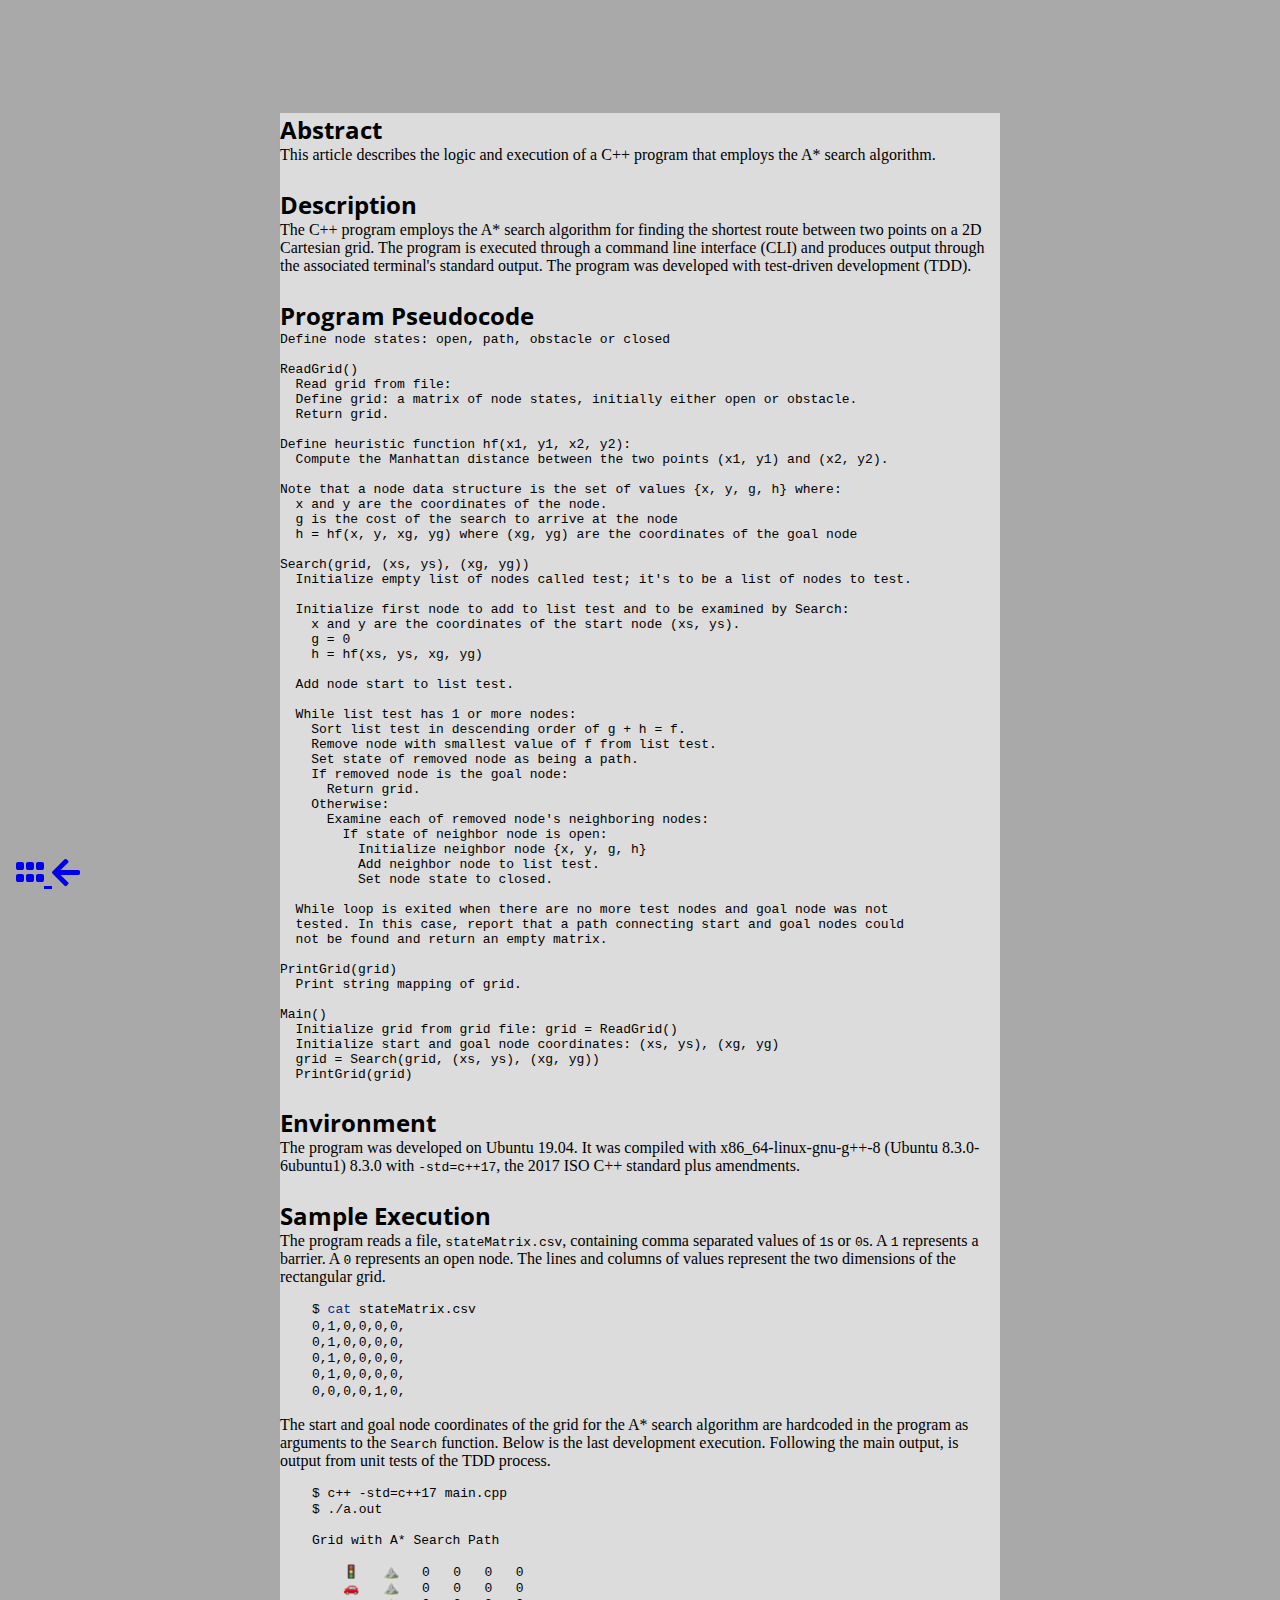
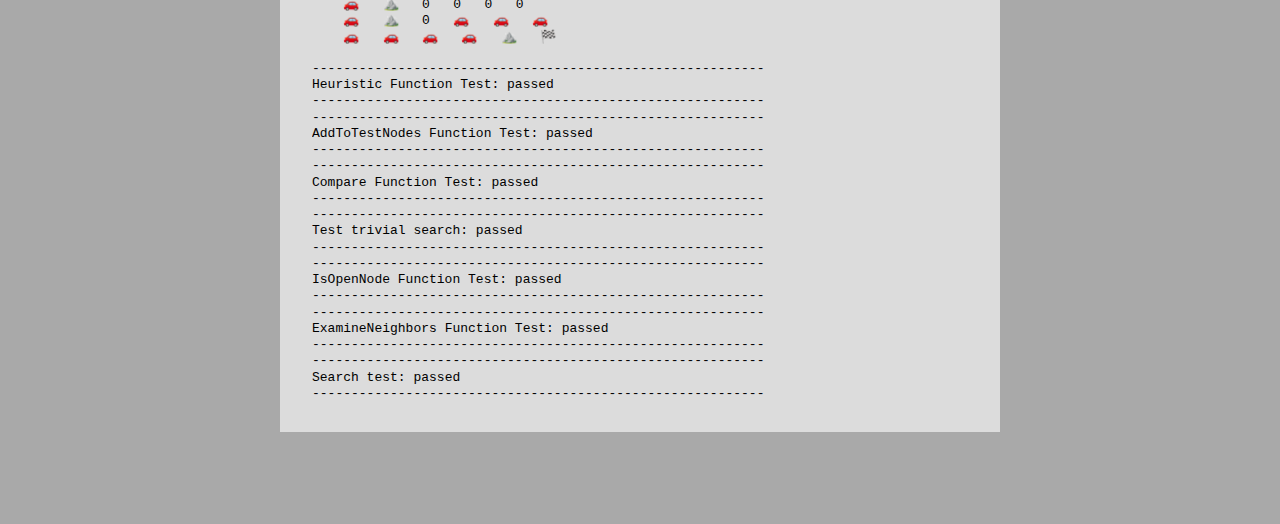
==== astarSearchCpp.html @ 03206840 "feat: add section for links to articles" ====
<!DOCTYPE html>
<html lang="en">
<head>
  <link rel="stylesheet"
    href="https://code.getmdl.io/1.3.0/material.grey-lime.min.css">
  <script defer src="https://code.getmdl.io/1.3.0/material.min.js"></script>

  <link rel="stylesheet"
    href="https://fonts.googleapis.com/css?family=Open+Sans">
  <link rel="stylesheet"
    href="https://use.fontawesome.com/releases/v5.13.0/css/all.css">

  <link rel="stylesheet" href="css/nonMDstylesINmdPage.css">
  <link rel="stylesheet" href="css/mdStyles.css">

  <meta charset="utf-8">
  <meta name="viewport" content="width=device-width, initial-scale=1">

  <title>A* Search | JF Padilla</title>
</head>

<body>
  <header id="portfolio-header"
    class="mdl-layout__header mdl-layout__header--transparent">
    <h1 class="subtitle">An A* Search CLI Program in C++</h1>
  </header>
  <br>
  <main>
<h1 id="a-search-cli-program">Abstract</h1>
<p>This article describes the logic and execution of a C++ program that employs the A* search algorithm.</p>
<h2 id="description">Description</h2>
<p>The C++ program employs the A* search algorithm for finding the shortest route between two points on a 2D Cartesian grid. The program is executed through a command line interface (CLI) and produces output through the associated terminal's standard output. The program was developed with test-driven development (TDD).</p>
<h2 id="program-pseudocode">Program Pseudocode</h2>
<pre class="sourceCode"><code>Define node states: open, path, obstacle or closed

ReadGrid()
  Read grid from file:
  Define grid: a matrix of node states, initially either open or obstacle.
  Return grid.

Define heuristic function hf(x1, y1, x2, y2):
  Compute the Manhattan distance between the two points (x1, y1) and (x2, y2).

Note that a node data structure is the set of values {x, y, g, h} where:
  x and y are the coordinates of the node.
  g is the cost of the search to arrive at the node
  h = hf(x, y, xg, yg) where (xg, yg) are the coordinates of the goal node

Search(grid, (xs, ys), (xg, yg))
  Initialize empty list of nodes called test; it&#39;s to be a list of nodes to test.

  Initialize first node to add to list test and to be examined by Search:
    x and y are the coordinates of the start node (xs, ys).
    g = 0
    h = hf(xs, ys, xg, yg)

  Add node start to list test.

  While list test has 1 or more nodes:
    Sort list test in descending order of g + h = f.
    Remove node with smallest value of f from list test.
    Set state of removed node as being a path.
    If removed node is the goal node:
      Return grid.
    Otherwise:
      Examine each of removed node&#39;s neighboring nodes:
        If state of neighbor node is open:
          Initialize neighbor node {x, y, g, h}
          Add neighbor node to list test.
          Set node state to closed.

  While loop is exited when there are no more test nodes and goal node was not
  tested. In this case, report that a path connecting start and goal nodes could
  not be found and return an empty matrix.

PrintGrid(grid)
  Print string mapping of grid.

Main()
  Initialize grid from grid file: grid = ReadGrid()
  Initialize start and goal node coordinates: (xs, ys), (xg, yg)
  grid = Search(grid, (xs, ys), (xg, yg))
  PrintGrid(grid)
</code></pre>
<h2 id="environment">Environment</h2>
<p>The program was developed on Ubuntu 19.04. It was compiled with x86_64-linux-gnu-g++-8 (Ubuntu 8.3.0-6ubuntu1) 8.3.0 with <code>-std=c++17</code>, the 2017 ISO C++ standard plus amendments.</p>
<h2 id="execution">Sample Execution</h2>
<p>The program reads a file, <code>stateMatrix.csv</code>, containing comma separated values of <code>1</code>s or <code>0</code>s. A <code>1</code> represents a barrier. A <code>0</code> represents an open node. The lines and columns of values represent the two dimensions of the rectangular grid.</p>
<div class="sourceCode" id="cb2"><pre class="sourceCode bash"><code class="sourceCode bash"><span id="cb2-1"><a href="#cb2-1"></a>$ <span class="fu">cat</span> stateMatrix.csv</span>
<span id="cb2-2"><a href="#cb2-2"></a><span class="ex">0</span>,1,0,0,0,0,</span>
<span id="cb2-3"><a href="#cb2-3"></a><span class="ex">0</span>,1,0,0,0,0,</span>
<span id="cb2-4"><a href="#cb2-4"></a><span class="ex">0</span>,1,0,0,0,0,</span>
<span id="cb2-5"><a href="#cb2-5"></a><span class="ex">0</span>,1,0,0,0,0,</span>
<span id="cb2-6"><a href="#cb2-6"></a><span class="ex">0</span>,0,0,0,1,0,</span></code></pre></div>
<p>The start and goal node coordinates of the grid for the A* search algorithm are hardcoded in the program as arguments to the <code>Search</code> function. Below is the last development execution. Following the main output, is output from unit tests of the TDD process.</p>
<div class="sourceCode" id="cb3"><pre class="sourceCode bash"><code class="sourceCode bash"><span id="cb3-1"><a href="#cb3-1"></a>$ <span class="ex">c++</span> -std=c++17 main.cpp</span>
<span id="cb3-2"><a href="#cb3-2"></a>$ <span class="ex">./a.out</span></span>
<span id="cb3-3"><a href="#cb3-3"></a></span>
<span id="cb3-4"><a href="#cb3-4"></a><span class="ex">Grid</span> with A* Search Path</span>
<span id="cb3-5"><a href="#cb3-5"></a></span>
<span id="cb3-6"><a href="#cb3-6"></a>    🚦   ⛰️   <span class="ex">0</span>   0   0   0   </span>
<span id="cb3-7"><a href="#cb3-7"></a>    🚗   ⛰️   <span class="ex">0</span>   0   0   0   </span>
<span id="cb3-8"><a href="#cb3-8"></a>    🚗   ⛰️   <span class="ex">0</span>   0   0   0   </span>
<span id="cb3-9"><a href="#cb3-9"></a>    🚗   ⛰️   <span class="ex">0</span>   🚗   🚗   🚗   </span>
<span id="cb3-10"><a href="#cb3-10"></a>    🚗   🚗   🚗   🚗   ⛰️   🏁   </span>
<span id="cb3-11"><a href="#cb3-11"></a></span>
<span id="cb3-12"><a href="#cb3-12"></a><span class="ex">----------------------------------------------------------</span></span>
<span id="cb3-13"><a href="#cb3-13"></a><span class="ex">Heuristic</span> Function Test: passed</span>
<span id="cb3-14"><a href="#cb3-14"></a><span class="ex">----------------------------------------------------------</span></span>
<span id="cb3-15"><a href="#cb3-15"></a><span class="ex">----------------------------------------------------------</span></span>
<span id="cb3-16"><a href="#cb3-16"></a><span class="ex">AddToTestNodes</span> Function Test: passed</span>
<span id="cb3-17"><a href="#cb3-17"></a><span class="ex">----------------------------------------------------------</span></span>
<span id="cb3-18"><a href="#cb3-18"></a><span class="ex">----------------------------------------------------------</span></span>
<span id="cb3-19"><a href="#cb3-19"></a><span class="ex">Compare</span> Function Test: passed</span>
<span id="cb3-20"><a href="#cb3-20"></a><span class="ex">----------------------------------------------------------</span></span>
<span id="cb3-21"><a href="#cb3-21"></a><span class="ex">----------------------------------------------------------</span></span>
<span id="cb3-22"><a href="#cb3-22"></a><span class="ex">Test</span> trivial search: passed</span>
<span id="cb3-23"><a href="#cb3-23"></a><span class="ex">----------------------------------------------------------</span></span>
<span id="cb3-24"><a href="#cb3-24"></a><span class="ex">----------------------------------------------------------</span></span>
<span id="cb3-25"><a href="#cb3-25"></a><span class="ex">IsOpenNode</span> Function Test: passed</span>
<span id="cb3-26"><a href="#cb3-26"></a><span class="ex">----------------------------------------------------------</span></span>
<span id="cb3-27"><a href="#cb3-27"></a><span class="ex">----------------------------------------------------------</span></span>
<span id="cb3-28"><a href="#cb3-28"></a><span class="ex">ExamineNeighbors</span> Function Test: passed</span>
<span id="cb3-29"><a href="#cb3-29"></a><span class="ex">----------------------------------------------------------</span></span>
<span id="cb3-30"><a href="#cb3-30"></a><span class="ex">----------------------------------------------------------</span></span>
<span id="cb3-31"><a href="#cb3-31"></a><span class="ex">Search</span> test: passed</span>
<span id="cb3-32"><a href="#cb3-32"></a><span class="ex">----------------------------------------------------------</span></span>
<span id="cb3-33"><a href="#cb3-33"></a></span>
<span id="cb3-34"><a href="#cb3-34"></a></span></code></pre></div>
  </main>
  <br id="floor">

  <div class="footer-area"></div>

  <footer id="connect" class="mdl-mini-footer">
    <ul id="footer-links" class="mdl-mini-footer__link-list">
      <li>
        <a href="index.html#articles-section" title="Return to index.">
          <i class="fas fa-grip-horizontal" aria-hidden="true"></i>
          <i class="fas fa-arrow-left" aria-hidden="true"></i>
        </a>
      </li>
    </ul>
  </footer>
  <script src="vid/player.js"></script>
</body>
</html>
---- css/nonMDstylesINmdPage.css ----
*:focus {
  outline: none; /*
This cancels browser default focus outline. Other effects are specified for
focus below. */
}

body {
  background-color: #a9a9a9;
}

header#portfolio-header {
  background: url(../img/hero.jpg) center / cover;
  background-attachment: fixed;
  height: 50px;
  justify-content: center;
  text-align: center;
}

.subtitle {
  color: #a9a9a9;
  font-size: 2.0rem;
  font-family: 'Open Sans', sans-serif;
}

main {
  max-width: 720px;
  margin: 0 auto;
  background-color: #dcdcdc;
  font-family: 'Times New Roman', serif;
}

main > h1,
main > h2 {
  font-family: 'Open Sans', sans-serif;
  font-weight: bold;
  font-size: 1.5rem;
  line-height: normal;
  margin: 1.5rem 0 0 0;
}
main > p,
ul > li > p {
  font-size: initial;
  margin: 0 0 1rem 0;
  line-height: normal;
  letter-spacing: normal;
}

.indent {
  margin-left: 2rem;
}

.code-header {
  margin: 0 0 0 1rem;
}

ul {
  margin: 0 0 0 1.5em;
  padding: 0;
  list-style: disc outside;
}

.footer-area {
  height: 50px;
}

/*
footer class mdl-mini-footer has:
  background-color: #424242;
*/

footer#connect {
  bottom: 0;
  padding: 0.5rem;
  position: fixed;
  width: 100%;
  z-index: 1;
  color: #a9a9a9;
}

#footer-links {
  margin: auto;
  font-size: 2rem;
}

#footer-links a:hover,
#footer-links a:focus {
  color: #ccc;
  border-bottom: medium solid #ccc;
}
#footer-links a:active {
  color: #a9a9a9;
}

@media screen and (max-width: 1024px) {
  header#portfolio-header {
    display: flex;
  }
}
---- css/mdStyles.css ----
code{white-space: pre-wrap;}
span.smallcaps{font-variant: small-caps;}
span.underline{text-decoration: underline;}
div.column{display: inline-block; vertical-align: top; width: 50%;}
div.hanging-indent{margin-left: 1.5em; text-indent: -1.5em;}
ul.task-list{list-style: none;}
pre > code.sourceCode { white-space: pre; position: relative; }
pre > code.sourceCode > span { display: inline-block; line-height: 1.25; }
pre > code.sourceCode > span:empty { height: 1.2em; }
code.sourceCode > span { color: inherit; text-decoration: inherit; }
div.sourceCode { margin: 0 0 1em 2em; }
pre.sourceCode { margin: 0; }
@media screen {
div.sourceCode { overflow: auto; }
}
@media print {
pre > code.sourceCode { white-space: pre-wrap; }
pre > code.sourceCode > span { text-indent: -5em; padding-left: 5em; }
}
pre.numberSource code
  { counter-reset: source-line 0; }
pre.numberSource code > span
  { position: relative; left: -4em; counter-increment: source-line; }
pre.numberSource code > span > a:first-child::before
  { content: counter(source-line);
    position: relative; left: -1em; text-align: right; vertical-align: baseline;
    border: none; display: inline-block;
    -webkit-touch-callout: none; -webkit-user-select: none;
    -khtml-user-select: none; -moz-user-select: none;
    -ms-user-select: none; user-select: none;
    padding: 0 4px; width: 4em;
    color: #aaaaaa;
  }
pre.numberSource { margin-left: 3em; border-left: 1px solid #aaaaaa;  padding-left: 4px; }
div.sourceCode
  {   }
@media screen {
pre > code.sourceCode > span > a:first-child::before { text-decoration: underline; }
}
code span.al { color: #ff0000; font-weight: bold; } /* Alert */
code span.an { color: #60a0b0; font-weight: bold; font-style: italic; } /* Annotation */
code span.at { color: #7d9029; } /* Attribute */
code span.bn { color: #40a070; } /* BaseN */
code span.bu { } /* BuiltIn */
code span.cf { color: #007020; font-weight: bold; } /* ControlFlow */
code span.ch { color: #4070a0; } /* Char */
code span.cn { color: #880000; } /* Constant */
code span.co { color: #60a0b0; font-style: italic; } /* Comment */
code span.cv { color: #60a0b0; font-weight: bold; font-style: italic; } /* CommentVar */
code span.do { color: #ba2121; font-style: italic; } /* Documentation */
code span.dt { color: #902000; } /* DataType */
code span.dv { color: #40a070; } /* DecVal */
code span.er { color: #ff0000; font-weight: bold; } /* Error */
code span.ex { } /* Extension */
code span.fl { color: #40a070; } /* Float */
code span.fu { color: #06287e; } /* Function */
code span.im { } /* Import */
code span.in { color: #60a0b0; font-weight: bold; font-style: italic; } /* Information */
code span.kw { color: #007020; font-weight: bold; } /* Keyword */
code span.op { color: #666666; } /* Operator */
code span.ot { color: #007020; } /* Other */
code span.pp { color: #bc7a00; } /* Preprocessor */
code span.sc { color: #4070a0; } /* SpecialChar */
code span.ss { color: #bb6688; } /* SpecialString */
code span.st { color: #4070a0; } /* String */
code span.va { color: #19177c; } /* Variable */
code span.vs { color: #4070a0; } /* VerbatimString */
code span.wa { color: #60a0b0; font-weight: bold; font-style: italic; } /* Warning */
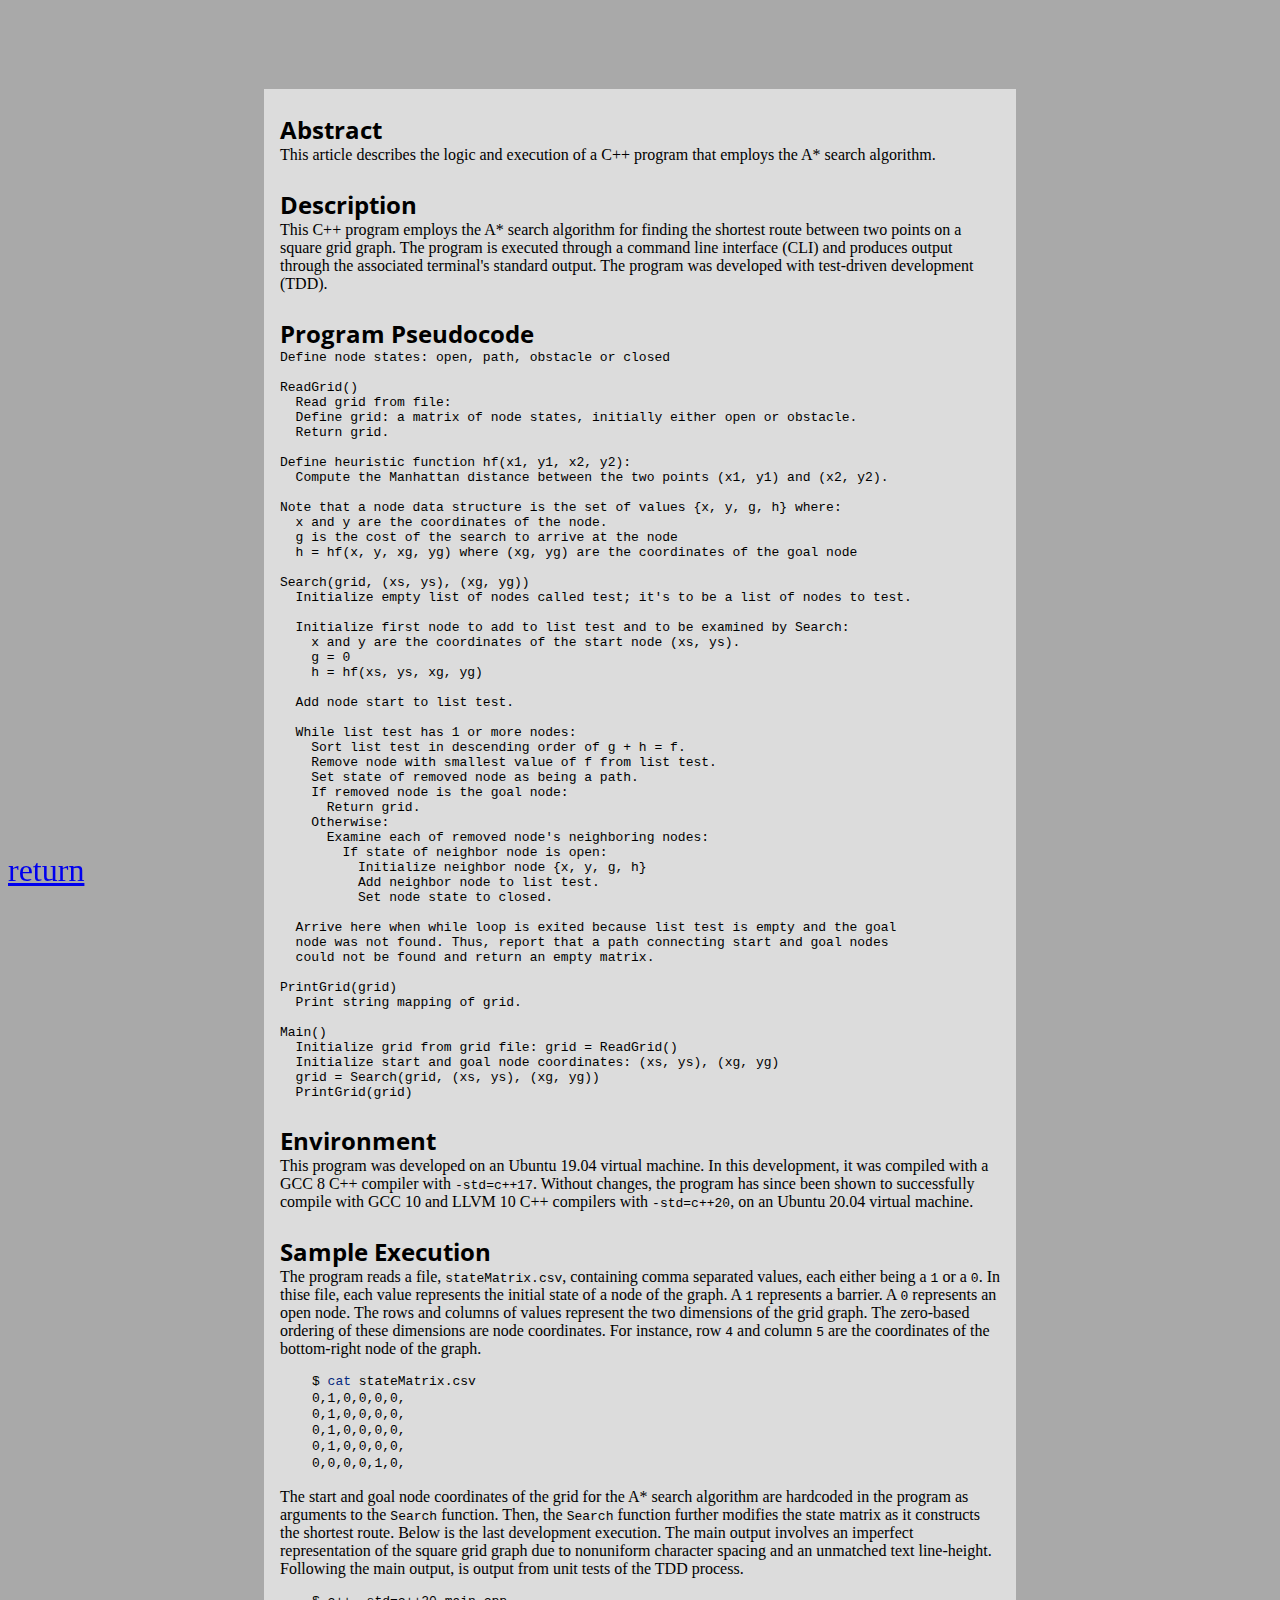
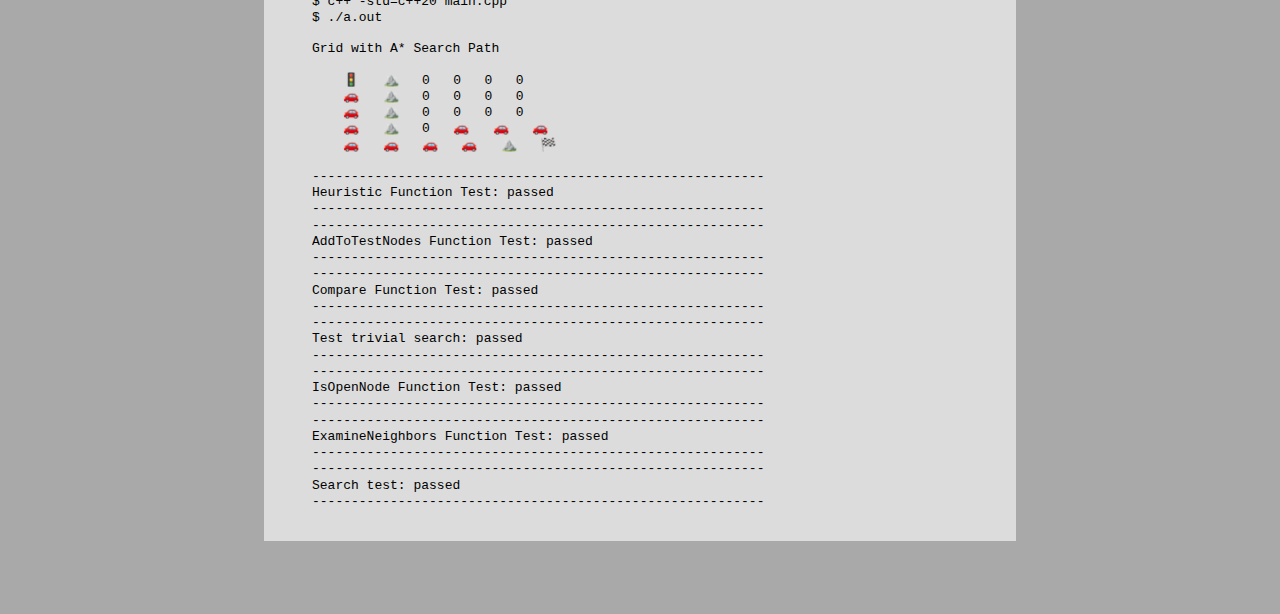
==== commit d41a492d: "feat: add a 2nd math article" ====
--- a/astarSearchCpp.html
+++ b/astarSearchCpp.html
@@ -10,8 +10,8 @@
   <link rel="stylesheet"
     href="https://use.fontawesome.com/releases/v5.13.0/css/all.css">
 
-  <link rel="stylesheet" href="css/nonMDstylesINmdPage.css">
-  <link rel="stylesheet" href="css/mdStyles.css">
+  <link rel="stylesheet" href="css/article.css">
+  <link rel="stylesheet" href="css/markdown.css">
 
   <meta charset="utf-8">
   <meta name="viewport" content="width=device-width, initial-scale=1">
@@ -26,10 +26,10 @@
   </header>
   <br>
   <main>
-<h1 id="a-search-cli-program">Abstract</h1>
+<h2 id="a-search-cli-program">Abstract</h2>
 <p>This article describes the logic and execution of a C++ program that employs the A* search algorithm.</p>
 <h2 id="description">Description</h2>
-<p>The C++ program employs the A* search algorithm for finding the shortest route between two points on a 2D Cartesian grid. The program is executed through a command line interface (CLI) and produces output through the associated terminal's standard output. The program was developed with test-driven development (TDD).</p>
+<p>This C++ program employs the A* search algorithm for finding the shortest route between two points on a square grid graph. The program is executed through a command line interface (CLI) and produces output through the associated terminal's standard output. The program was developed with test-driven development (TDD).</p>
 <h2 id="program-pseudocode">Program Pseudocode</h2>
 <pre class="sourceCode"><code>Define node states: open, path, obstacle or closed
 
@@ -69,9 +69,9 @@
           Add neighbor node to list test.
           Set node state to closed.
 
-  While loop is exited when there are no more test nodes and goal node was not
-  tested. In this case, report that a path connecting start and goal nodes could
-  not be found and return an empty matrix.
+  Arrive here when while loop is exited because list test is empty and the goal
+  node was not found. Thus, report that a path connecting start and goal nodes
+  could not be found and return an empty matrix.
 
 PrintGrid(grid)
   Print string mapping of grid.
@@ -83,17 +83,17 @@
   PrintGrid(grid)
 </code></pre>
 <h2 id="environment">Environment</h2>
-<p>The program was developed on Ubuntu 19.04. It was compiled with x86_64-linux-gnu-g++-8 (Ubuntu 8.3.0-6ubuntu1) 8.3.0 with <code>-std=c++17</code>, the 2017 ISO C++ standard plus amendments.</p>
+<p>This program was developed on an Ubuntu 19.04 virtual machine. In this development, it was compiled with a GCC 8 C++ compiler with <code>-std=c++17</code>. Without changes, the program has since been shown to successfully compile with GCC 10 and LLVM 10 C++ compilers with <code>-std=c++20</code>, on an Ubuntu 20.04 virtual machine.</p>
 <h2 id="execution">Sample Execution</h2>
-<p>The program reads a file, <code>stateMatrix.csv</code>, containing comma separated values of <code>1</code>s or <code>0</code>s. A <code>1</code> represents a barrier. A <code>0</code> represents an open node. The lines and columns of values represent the two dimensions of the rectangular grid.</p>
+<p>The program reads a file, <code>stateMatrix.csv</code>, containing comma separated values, each either being a <code>1</code> or a <code>0</code>. In thise file, each value represents the initial state of a node of the graph. A <code>1</code> represents a barrier. A <code>0</code> represents an open node. The rows and columns of values represent the two dimensions of the grid graph. The zero-based ordering of these dimensions are node coordinates. For instance, row <code>4</code> and column <code>5</code> are the coordinates of the bottom-right node of the graph.</p>
 <div class="sourceCode" id="cb2"><pre class="sourceCode bash"><code class="sourceCode bash"><span id="cb2-1"><a href="#cb2-1"></a>$ <span class="fu">cat</span> stateMatrix.csv</span>
 <span id="cb2-2"><a href="#cb2-2"></a><span class="ex">0</span>,1,0,0,0,0,</span>
 <span id="cb2-3"><a href="#cb2-3"></a><span class="ex">0</span>,1,0,0,0,0,</span>
 <span id="cb2-4"><a href="#cb2-4"></a><span class="ex">0</span>,1,0,0,0,0,</span>
 <span id="cb2-5"><a href="#cb2-5"></a><span class="ex">0</span>,1,0,0,0,0,</span>
 <span id="cb2-6"><a href="#cb2-6"></a><span class="ex">0</span>,0,0,0,1,0,</span></code></pre></div>
-<p>The start and goal node coordinates of the grid for the A* search algorithm are hardcoded in the program as arguments to the <code>Search</code> function. Below is the last development execution. Following the main output, is output from unit tests of the TDD process.</p>
-<div class="sourceCode" id="cb3"><pre class="sourceCode bash"><code class="sourceCode bash"><span id="cb3-1"><a href="#cb3-1"></a>$ <span class="ex">c++</span> -std=c++17 main.cpp</span>
+<p>The start and goal node coordinates of the grid for the A* search algorithm are hardcoded in the program as arguments to the <code>Search</code> function. Then, the <code>Search</code> function further modifies the state matrix as it constructs the shortest route. Below is the last development execution. The main output involves an imperfect representation of the square grid graph due to nonuniform character spacing and an unmatched text line-height. Following the main output, is output from unit tests of the TDD process.</p>
+<div class="sourceCode" id="cb3"><pre class="sourceCode bash"><code class="sourceCode bash"><span id="cb3-1"><a href="#cb3-1"></a>$ <span class="ex">c++</span> -std=c++20 main.cpp</span>
 <span id="cb3-2"><a href="#cb3-2"></a>$ <span class="ex">./a.out</span></span>
 <span id="cb3-3"><a href="#cb3-3"></a></span>
 <span id="cb3-4"><a href="#cb3-4"></a><span class="ex">Grid</span> with A* Search Path</span>
@@ -126,7 +126,7 @@
 <span id="cb3-31"><a href="#cb3-31"></a><span class="ex">Search</span> test: passed</span>
 <span id="cb3-32"><a href="#cb3-32"></a><span class="ex">----------------------------------------------------------</span></span>
 <span id="cb3-33"><a href="#cb3-33"></a></span>
-<span id="cb3-34"><a href="#cb3-34"></a></span></code></pre></div>
+</code></pre></div>
   </main>
   <br id="floor">
 
@@ -136,8 +136,7 @@
     <ul id="footer-links" class="mdl-mini-footer__link-list">
       <li>
         <a href="index.html#articles-section" title="Return to index.">
-          <i class="fas fa-grip-horizontal" aria-hidden="true"></i>
-          <i class="fas fa-arrow-left" aria-hidden="true"></i>
+          return
         </a>
       </li>
     </ul>
--- a/css/article.css
+++ b/css/article.css
@@ -0,0 +1,106 @@
+*:focus {
+  outline: none; /*
+This cancels browser default focus outline. Other effects are specified for
+focus below. */
+}
+
+body {
+  background-color: #a9a9a9;
+}
+
+header#portfolio-header {
+  background: url(../img/hero.jpg) center / cover;
+  background-attachment: fixed;
+  height: 50px;
+  justify-content: center;
+  text-align: center;
+}
+
+.subtitle {
+  color: #a9a9a9;
+  font-size: 2.0rem;
+  font-family: 'Open Sans', sans-serif;
+}
+
+main {
+  max-width: 720px;
+  margin: 0 auto;
+  padding: 0rem 1rem;
+  overflow: auto;
+  background-color: #dcdcdc;
+  font-family: 'Times New Roman', serif;
+}
+
+main > h2 {
+  font-family: 'Open Sans', sans-serif;
+  font-weight: bold;
+  font-size: 1.5rem;
+  line-height: normal;
+  margin: 1.5rem 0 0 0;
+}
+main > h3 {
+  font-family: 'Open Sans', sans-serif;
+  font-size: 1.3rem;
+  line-height: normal;
+  margin: 1.3rem 0 0 0;
+}
+main > p,
+ul > li > p {
+  font-size: initial;
+  margin: 0 0 1rem 0;
+  line-height: normal;
+  letter-spacing: normal;
+}
+
+.indent {
+  margin-left: 2rem;
+}
+
+.code-header {
+  margin: 0 0 0 1rem;
+}
+
+ul {
+  margin: 0 0 0 1.5em;
+  padding: 0;
+  list-style: disc outside;
+}
+
+.footer-area {
+  height: 2.9rem;
+}
+
+/*
+footer class mdl-mini-footer has:
+  background-color: #424242;
+*/
+
+footer#connect {
+  bottom: 0;
+  padding: 0;
+  height: 3rem;
+  position: fixed;
+  width: 100%;
+  z-index: 1;
+  color: #a9a9a9;
+}
+
+#footer-links {
+  margin: auto;
+  font-size: 2rem;
+}
+
+#footer-links a:hover,
+#footer-links a:focus {
+  color: #ccc;
+  border-bottom: medium solid #ccc;
+}
+#footer-links a:active {
+  color: #a9a9a9;
+}
+
+@media screen and (max-width: 1024px) {
+  header#portfolio-header {
+    display: flex;
+  }
+}
--- a/css/markdown.css
+++ b/css/markdown.css
@@ -0,0 +1,68 @@
+code{white-space: pre-wrap;}
+span.smallcaps{font-variant: small-caps;}
+span.underline{text-decoration: underline;}
+div.column{display: inline-block; vertical-align: top; width: 50%;}
+div.hanging-indent{margin-left: 1.5em; text-indent: -1.5em;}
+ul.task-list{list-style: none;}
+pre > code.sourceCode { white-space: pre; position: relative; }
+pre > code.sourceCode > span { display: inline-block; line-height: 1.25; }
+pre > code.sourceCode > span:empty { height: 1.2em; }
+code.sourceCode > span { color: inherit; text-decoration: inherit; }
+div.sourceCode { margin: 0 0 1em 2em; }
+pre.sourceCode { margin: 0; }
+@media screen {
+div.sourceCode { overflow: auto; }
+}
+@media print {
+pre > code.sourceCode { white-space: pre-wrap; }
+pre > code.sourceCode > span { text-indent: -5em; padding-left: 5em; }
+}
+pre.numberSource code
+  { counter-reset: source-line 0; }
+pre.numberSource code > span
+  { position: relative; left: -4em; counter-increment: source-line; }
+pre.numberSource code > span > a:first-child::before
+  { content: counter(source-line);
+    position: relative; left: -1em; text-align: right; vertical-align: baseline;
+    border: none; display: inline-block;
+    -webkit-touch-callout: none; -webkit-user-select: none;
+    -khtml-user-select: none; -moz-user-select: none;
+    -ms-user-select: none; user-select: none;
+    padding: 0 4px; width: 4em;
+    color: #aaaaaa;
+  }
+pre.numberSource { margin-left: 3em; border-left: 1px solid #aaaaaa;  padding-left: 4px; }
+div.sourceCode
+  {   }
+@media screen {
+pre > code.sourceCode > span > a:first-child::before { text-decoration: underline; }
+}
+code span.al { color: #ff0000; font-weight: bold; } /* Alert */
+code span.an { color: #60a0b0; font-weight: bold; font-style: italic; } /* Annotation */
+code span.at { color: #7d9029; } /* Attribute */
+code span.bn { color: #40a070; } /* BaseN */
+code span.bu { } /* BuiltIn */
+code span.cf { color: #007020; font-weight: bold; } /* ControlFlow */
+code span.ch { color: #4070a0; } /* Char */
+code span.cn { color: #880000; } /* Constant */
+code span.co { color: #60a0b0; font-style: italic; } /* Comment */
+code span.cv { color: #60a0b0; font-weight: bold; font-style: italic; } /* CommentVar */
+code span.do { color: #ba2121; font-style: italic; } /* Documentation */
+code span.dt { color: #902000; } /* DataType */
+code span.dv { color: #40a070; } /* DecVal */
+code span.er { color: #ff0000; font-weight: bold; } /* Error */
+code span.ex { } /* Extension */
+code span.fl { color: #40a070; } /* Float */
+code span.fu { color: #06287e; } /* Function */
+code span.im { } /* Import */
+code span.in { color: #60a0b0; font-weight: bold; font-style: italic; } /* Information */
+code span.kw { color: #007020; font-weight: bold; } /* Keyword */
+code span.op { color: #666666; } /* Operator */
+code span.ot { color: #007020; } /* Other */
+code span.pp { color: #bc7a00; } /* Preprocessor */
+code span.sc { color: #4070a0; } /* SpecialChar */
+code span.ss { color: #bb6688; } /* SpecialString */
+code span.st { color: #4070a0; } /* String */
+code span.va { color: #19177c; } /* Variable */
+code span.vs { color: #4070a0; } /* VerbatimString */
+code span.wa { color: #60a0b0; font-weight: bold; font-style: italic; } /* Warning */
